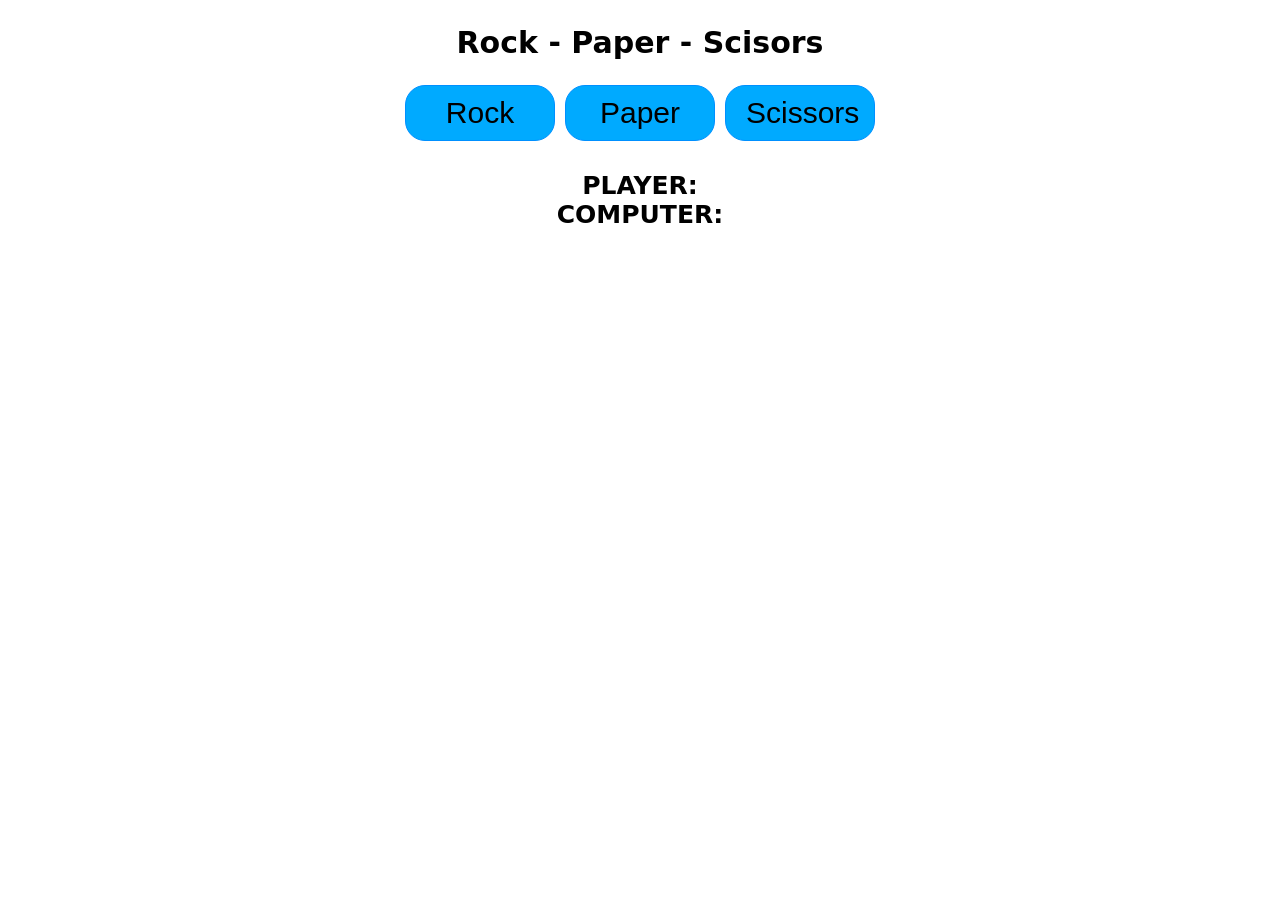
==== Rock-paper-scissors/index.html @ 1bc3c4e8 "Added a rock paper scissors game" ====
<!DOCTYPE html>
<html lang="en">
<head>
    <meta charset="UTF-8">
    <meta name="viewport" content="width=device-width, initial-scale=1.0">
    <title>Rock Paper Scissors</title>
    <link rel="stylesheet" href="style.css">
</head>
<body>

        <h2>Rock - Paper - Scisors</h2>
     <div class="choices">
        <button id="rock-btn">Rock</button>
        <button id="paper-btn">Paper</button>
        <button id="scissors-btn">Scissors</button>

     </div>  

     <div id="playerDisplay">PLAYER: </div>
     <div id="computerDisplay">COMPUTER: </div>
     <div id="resultDisplay"></div>

    

    <script src="script.js"></script>
</body>
</html>
---- Rock-paper-scissors/style.css ----
body{
    display: flex;
    flex-direction: column;
    align-items: center;
    font-weight: bold;
    margin: 0;
    font-family:system-ui, -apple-system, BlinkMacSystemFont;

}
h2{
    font-size: 30px;
}
.choices{
    margin-bottom: 30px;
    display: flex;
    gap: 10px;
}
.choices button{
    font-size: 30px;
    border-radius: 20px;
    width: 150px;
    border: 1px solid hsl(206, 100%, 50%);
    cursor: pointer;
    padding: 10px 20px;
    background-color: hsl(200, 100%, 50%);
    transition: background-color 0.5s ease;
}
.choices button:hover{
    background-color: hsl(200, 100%, 70%);
}
#playerDisplay, #computerDisplay{
    font-size: 25px;
}
#resultDisplay{
    font-size: 35px;
    margin: 30px 0;

}
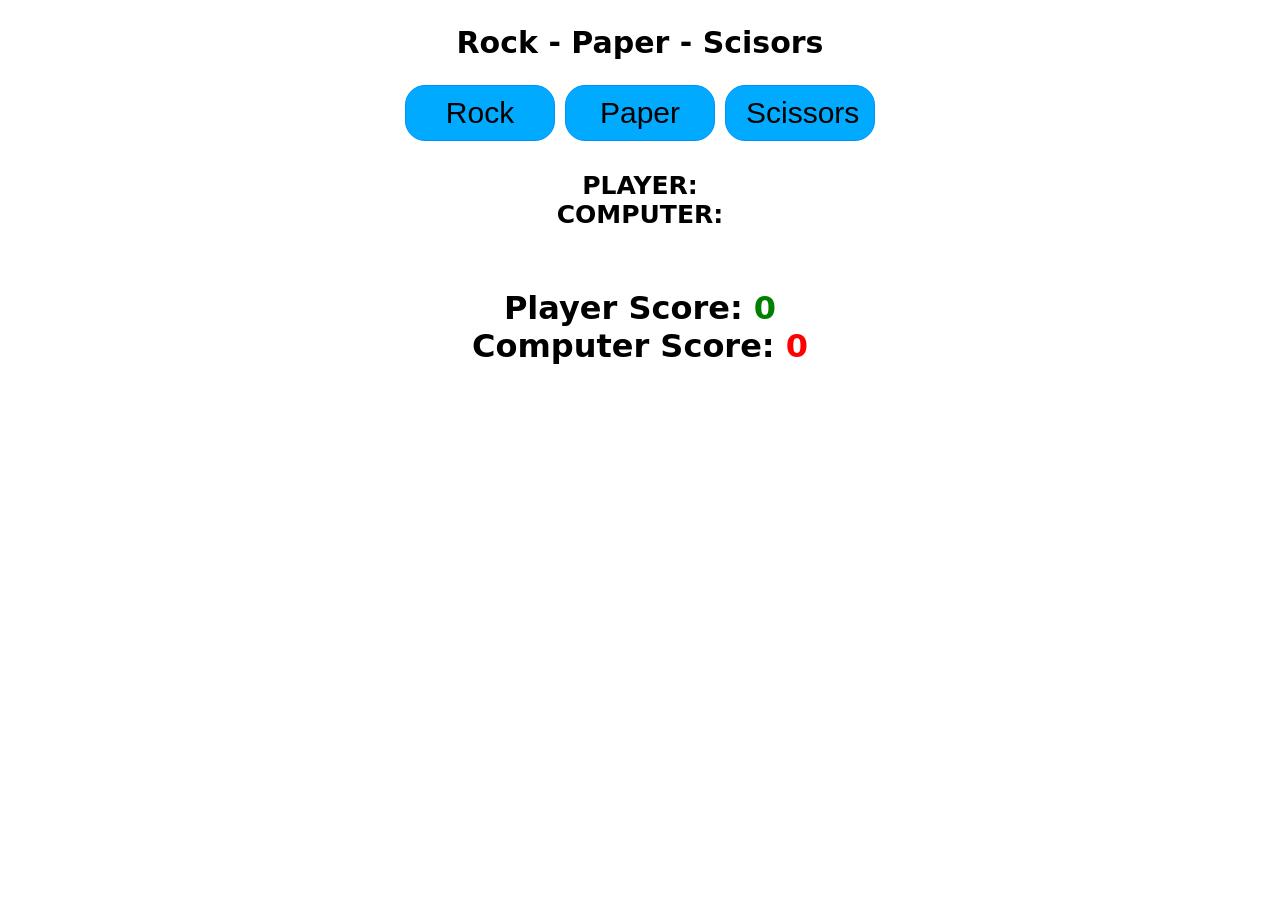
==== commit 558f3e17: "Added some final js codes for the rock-paper-scissors program" ====
--- a/Rock-paper-scissors/index.html
+++ b/Rock-paper-scissors/index.html
@@ -20,6 +20,14 @@
      <div id="computerDisplay">COMPUTER: </div>
      <div id="resultDisplay"></div>
 
+     <div class="scoreDisplay">Player Score:
+        <span id="playerScoreDisplay">0</span>
+     </div>
+
+    <div class="scoreDisplay">Computer Score:
+        <span id="computerScoreDisplay">0</span>
+     </div>
+
     
 
     <script src="script.js"></script>
--- a/Rock-paper-scissors/style.css
+++ b/Rock-paper-scissors/style.css
@@ -35,4 +35,13 @@
     font-size: 35px;
     margin: 30px 0;
 
+}
+.scoreDisplay{
+    font-size: 2rem;
+}
+#redText, #computerScoreDisplay{
+    color:hsl(0, 100%, 50%);
+}
+#greenText, #playerScoreDisplay{
+    color:hsl(120, 100%, 25%);
 }
